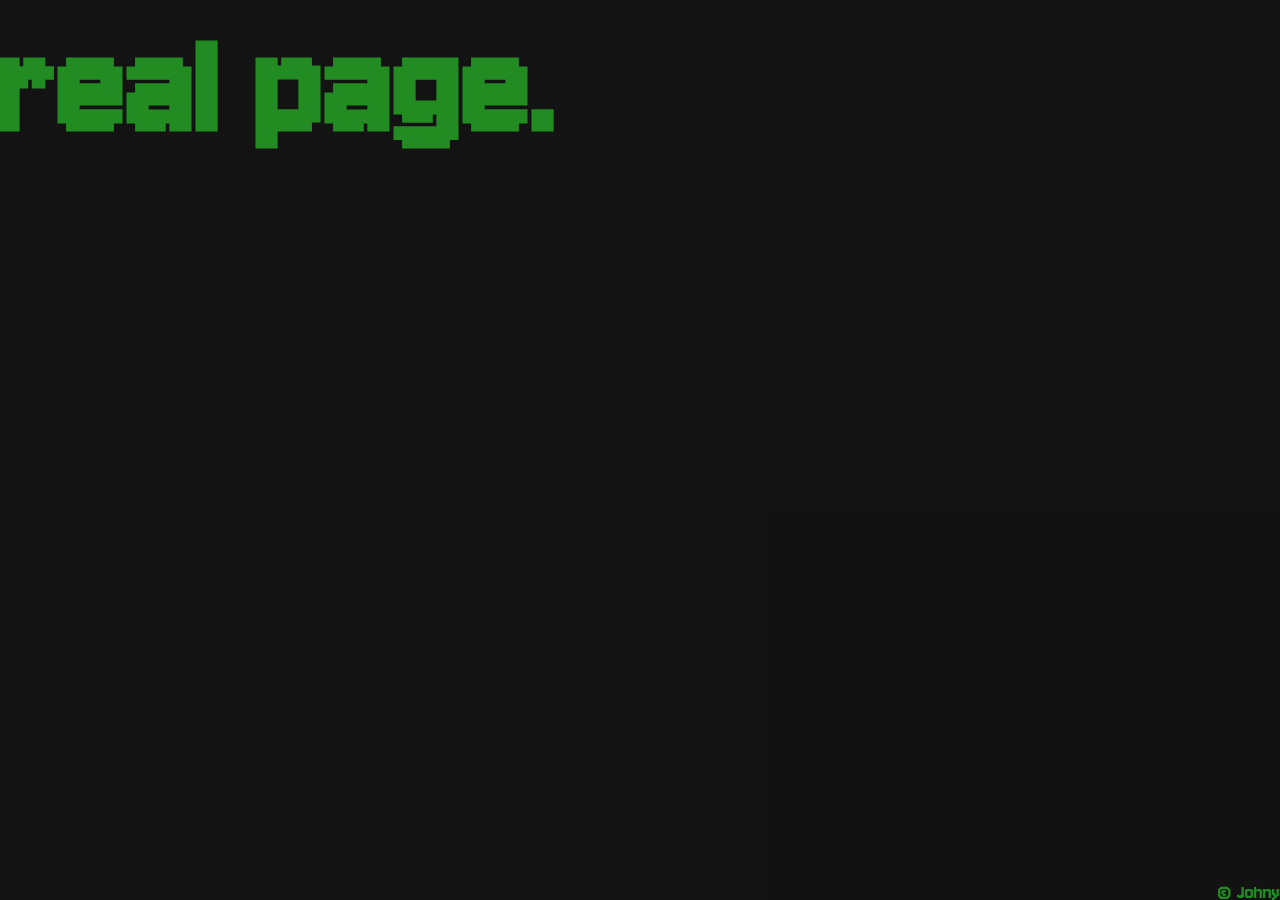
==== index.html @ 608ca030 "Add files via upload" ====
<!DOCTYPE html>
<html lang="cs">
<head>
    <meta charset="UTF-8">
    <link rel="shortcut icon" href="./multimedia/ryan.ico" type="image/x-icon">
    <link rel="preconnect" href="https://fonts.googleapis.com">
    <link rel="preconnect" href="https://fonts.gstatic.com" crossorigin>
    <link href="https://fonts.googleapis.com/css2?family=Jersey+10&display=swap" rel="stylesheet">
    <meta name="viewport" content="width=device-width, initial-scale=1.0">
    <link rel="stylesheet" href="style.css">
    <title>real.</title>
</head>
<body id="telicko">
    <div class="videoback">
        
        <video autoplay loop muted plays-inline class="back-video">
            <source src="hback.mp4">
        </video>

    </div>
    <div class="audioback">
    </div>
    <div id="text">
        <h1>real page.</h1>
    </div>
    <script src="script.js"></script>
    
    <footer>© Johny</footer>
</body>
</html>
---- style.css ----
#telicko
{
    color: gainsboro;
}

*
{
    margin: 0;
    padding: 0;
    box-sizing: border-box;
    font-family: "Jersey 10", sans-serif;
    color: forestgreen;
    text-align: justify;
    opacity: 2;
    text-shadow: 1px;
    z-index: -1000;
}
.videoback
{
    width: 100%;
    height: 100%;
    position: absolute;
    padding: 0 5%;
    display: flex;
    align-items: center;
    justify-content: center;
    background-color: black;
    opacity: 0.925;
    text-align: justify;
}

.back-video
{
    position: absolute;
    right: 0;
    bottom: 0;
    opacity: 0.5;
    display: flex;
    align-items: center;
    justify-content: center;
}

.jersey-10-regular {
    margin: 0;
    font-family: "Jersey 10", sans-serif;
    font-weight: 400;
    font-style: normal;
    position: absolute;
    size: 1000px;
}
footer 
{
    color: forestgreen(10, 110, 10);
    position: absolute;
    bottom: 0;
    height: 1.2rem;
    right: 0;
    font-size: 1.3em;
    margin: 0;
    padding: 0;
    overflow: hidden;
}
h1
{
    
    margin: 0;
    padding: 0;
    box-sizing: border-box;
    font-family: "Jersey 10", sans-serif;
    color: forestgreen;
    text-align: justify;
    opacity: 2;
    text-shadow: 1px;
    z-index: -1000;
    display: block;
    font-size: 10em;
    margin-inline-start: 0px;
    margin-inline-end: 0px;
    font-weight: bold;
}
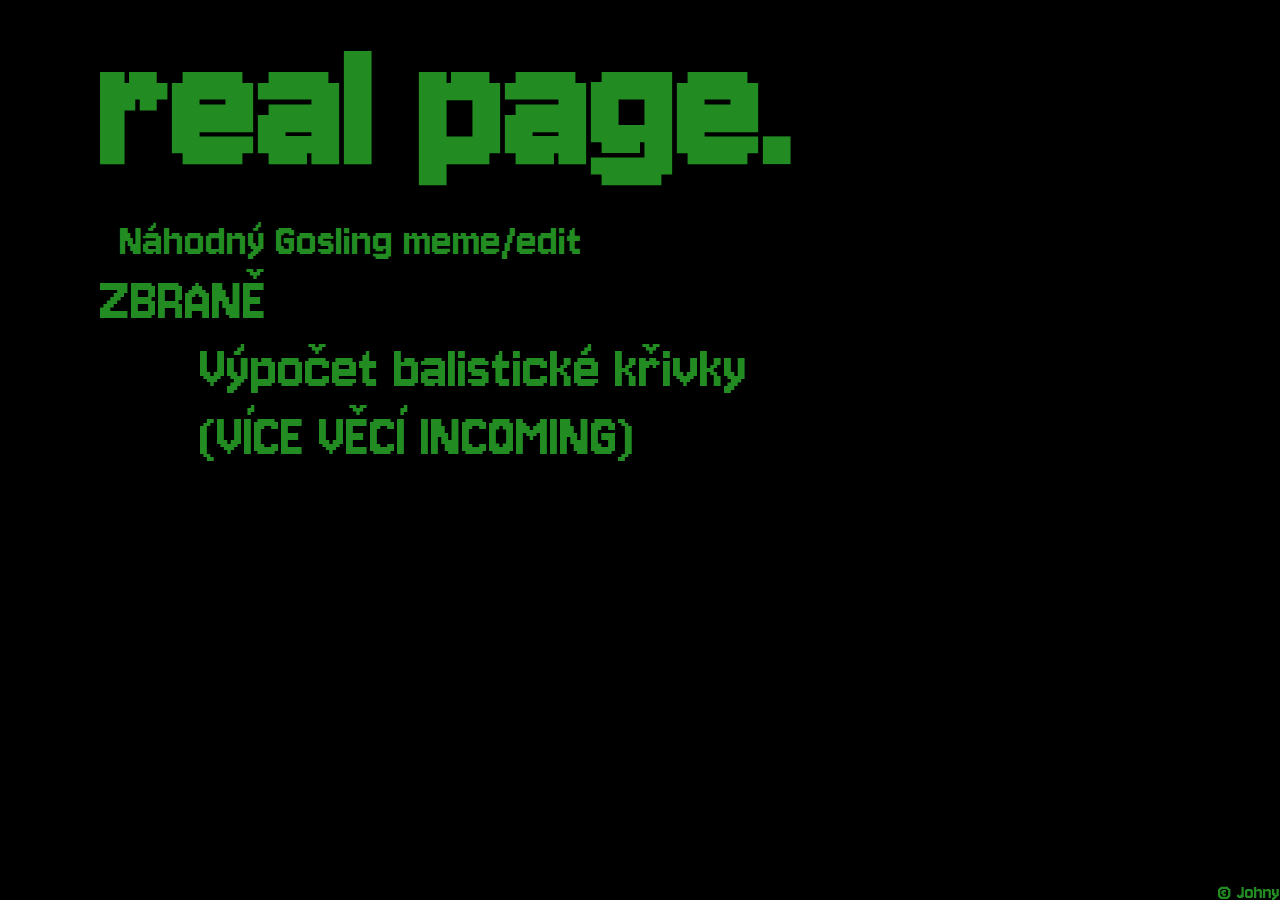
==== commit 8ecc3611: "Add files via upload" ====
--- a/index.html
+++ b/index.html
@@ -6,7 +6,7 @@
     <link rel="preconnect" href="https://fonts.googleapis.com">
     <link rel="preconnect" href="https://fonts.gstatic.com" crossorigin>
     <link href="https://fonts.googleapis.com/css2?family=Jersey+10&display=swap" rel="stylesheet">
-    <meta name="viewport" content="width=device-width, initial-scale=1.0">
+    <meta name="viewport" content="width=device-width, initial-scale=1.0, maximum-scale=1, user-scalable=no">
     <link rel="stylesheet" href="style.css">
     <title>real.</title>
 </head>
@@ -22,8 +22,16 @@
     </div>
     <div id="text">
         <h1>real page.</h1>
+        <ul>
+            <li id="prvni"><a href="/subsites/meme.html">Náhodný Gosling meme/edit</a></li>
+            <div class="zbrane">
+                <ul>ZBRANĚ
+                    <li><a href="/subsites/krivka.html">Výpočet balistické křivky</a></li>
+                    <li id="vice">(VÍCE VĚCÍ INCOMING)</li>
+                </ul>
+            </div>    
+        </ul>
     </div>
-    <script src="script.js"></script>
     
     <footer>© Johny</footer>
 </body>
--- a/style.css
+++ b/style.css
@@ -1,22 +1,38 @@
 #telicko
 {
     color: gainsboro;
+    background-color: black;
 }
-
 *
 {
     margin: 0;
     padding: 0;
     box-sizing: border-box;
+    position: static;
     font-family: "Jersey 10", sans-serif;
     color: forestgreen;
     text-align: justify;
     opacity: 2;
-    text-shadow: 1px;
     z-index: -1000;
+}
+#text
+{
+    display: block;
+    flex-direction: column;
+    align-items: baseline;
+    min-width: 100%;
+}
+video
+{
+    display: flex;
+    margin: 0 auto;
+    justify-content: center;
+    min-width: 100%;
+    min-height: 100%;
 }
 .videoback
 {
+    overflow: hidden;
     width: 100%;
     height: 100%;
     position: absolute;
@@ -31,17 +47,23 @@
 
 .back-video
 {
+    overflow: hidden;
     position: absolute;
     right: 0;
     bottom: 0;
     opacity: 0.5;
-    display: flex;
+    display: block;
     align-items: center;
     justify-content: center;
+    text-align: center;
+    align-items: center;
 }
 
-.jersey-10-regular {
+.jersey-10-regular 
+{
     margin: 0;
+    padding: 0;
+    position: fixed;
     font-family: "Jersey 10", sans-serif;
     font-weight: 400;
     font-style: normal;
@@ -59,10 +81,13 @@
     margin: 0;
     padding: 0;
     overflow: hidden;
+    text-align: center;
+    position: fixed;
 }
 h1
 {
-    
+    display: inline-block;
+    overflow: hidden;
     margin: 0;
     padding: 0;
     box-sizing: border-box;
@@ -73,8 +98,51 @@
     text-shadow: 1px;
     z-index: -1000;
     display: block;
-    font-size: 10em;
-    margin-inline-start: 0px;
-    margin-inline-end: 0px;
+    font-size: 12.5em;
+    top: 10px;
+    margin-inline-start: 100px;
+    margin-inline-end: 100px;
     font-weight: bold;
 }
+ul, li
+{
+    font-size: 2em;
+    top: 20px;
+    list-style: none;
+}
+.zbrane
+{
+    margin-inline-start: 100px;
+}
+li 
+{
+    font-size: 1em;
+    right: 100px;
+    margin-inline-start: 100px;
+}
+li:hover
+{
+    color: darkgrey;
+}
+a 
+{
+    text-decoration: none;
+}
+a:hover
+{
+    color: darkgrey;
+}
+#prvni
+{
+    font-size: 1.5em;
+    margin-inline-start: 120px;
+}
+#vice
+{
+    font-size: 1em;
+    margin-inline-start: 100px;
+}
+#vice:hover
+{
+    color: forestgreen;
+}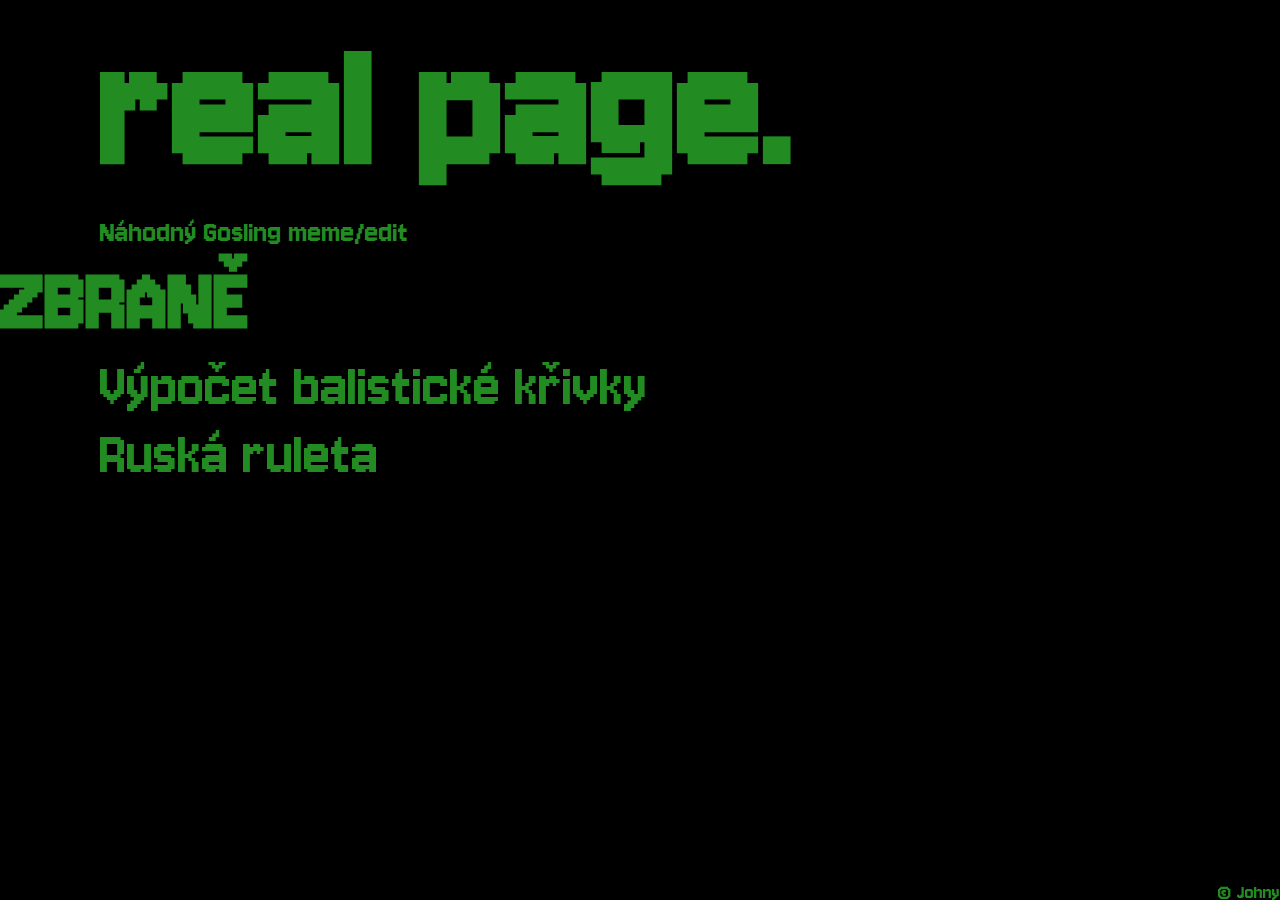
==== commit 18c76b02: "Update index.html" ====
--- a/index.html
+++ b/index.html
@@ -21,18 +21,21 @@
     <div class="audioback">
     </div>
     <div id="text">
-        <h1>real page.</h1>
-        <ul>
-            <li id="prvni"><a href="/subsites/meme.html">Náhodný Gosling meme/edit</a></li>
-            <div class="zbrane">
-                <ul>ZBRANĚ
-                    <li><a href="/subsites/krivka.html">Výpočet balistické křivky</a></li>
-                    <li id="vice">(VÍCE VĚCÍ INCOMING)</li>
-                </ul>
-            </div>    
-        </ul>
+        <span>
+            <h1>real page.</h1>
+            <ul id="seznam">
+                <li class="gosling"><a href="/subsites/meme.html">Náhodný Gosling meme/edit</a></li>
+                    <div class="guns">
+                        <ul>
+                            <h2>ZBRANĚ</h2>
+                            <li id="krivka"><a href="/subsites/krivka.html">Výpočet balistické křivky</a></li>
+                            <li id="ruleta"><a href="/subsites/ruleta.html">Ruská ruleta</a></li>
+                        </ul> 
+                    </div>
+            </ul>
+        </span>
     </div>
     
     <footer>© Johny</footer>
 </body>
-</html>+</html>
